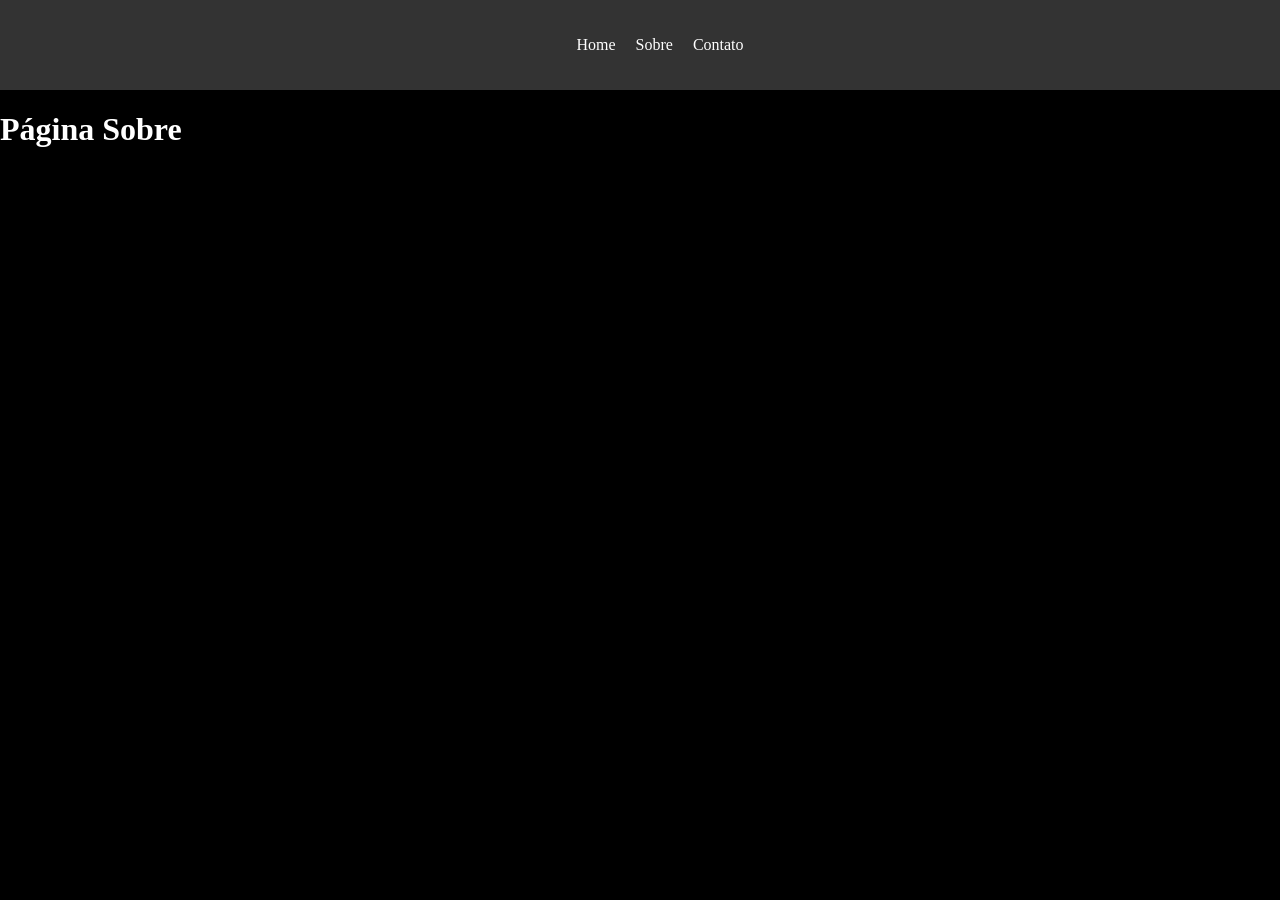
==== pages/pagina2.html @ c329977d "setup inicial do projeto" ====
<!DOCTYPE html>
<html lang="en">

<head>
    <meta charset="UTF-8">
    <meta name="viewport" content="width=device-width, initial-scale=1.0">
    <link rel="stylesheet" href="../css/styles.css">
    <title>Meu site de Musicas</title>
</head>

<body>
    <div class="header">
        <div>
            <ul class="nav">
                <li><a href="../index.html">Home</a></li>
                <li><a href="./pagina2.html">Sobre</a></li>
                <li><a href="./pagina3.html">Contato</a></li>
            </ul>
        </div>
    </div>
    <h1>Página Sobre</h1>
</body>

</html>
---- css/styles.css ----
body {
    background-color: black;
    color: white;
    margin: 0;
    padding: 0;
}

/* Estilos da barra de navegação e do cabeçalho. O código define o estilo para o corpo da página, a barra de navegação e o cabeçalho. O corpo tem um fundo preto e texto branco, enquanto a barra de navegação é exibida como um flex container com itens centralizados e espaçamento entre eles. Os links na barra de navegação são estilizados para serem brancos e sem sublinhado. */
.header {
    padding: 20px;
    text-align: center;
    background: #333;
    color: white;
}

.nav {
    display: flex;
    justify-content: center;
    color: white;
    gap: 20px;
}

li {
    list-style: none;
}

a {
    color: white;
    text-decoration: none;
}

/*outra coisa*/
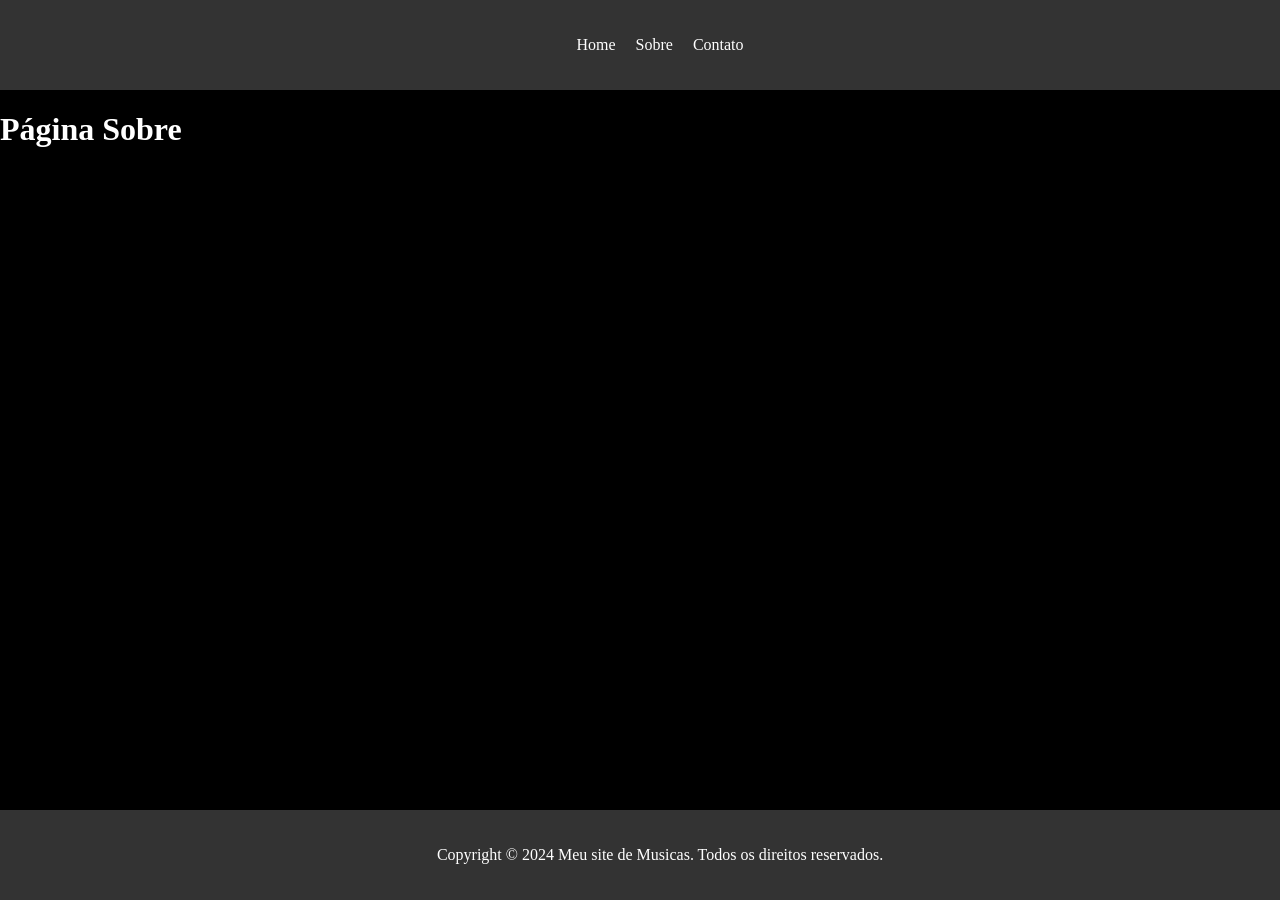
==== commit 07daf31f: "Footer" ====
--- a/pages/pagina2.html
+++ b/pages/pagina2.html
@@ -19,6 +19,9 @@
         </div>
     </div>
     <h1>Página Sobre</h1>
+     <div class="footer">
+        <p>Copyright © 2024 Meu site de Musicas. Todos os direitos reservados.</p>
+    </div>
 </body>
 
 </html>
--- a/css/styles.css
+++ b/css/styles.css
@@ -29,4 +29,13 @@
     text-decoration: none;
 }
 
-/*outra coisa*/+/* rodapé*/
+.footer {
+    padding: 20px;
+    text-align: center;
+    background: #333;
+    color: white;
+    position: fixed;
+    width: 100%;
+    bottom: 0;
+}
